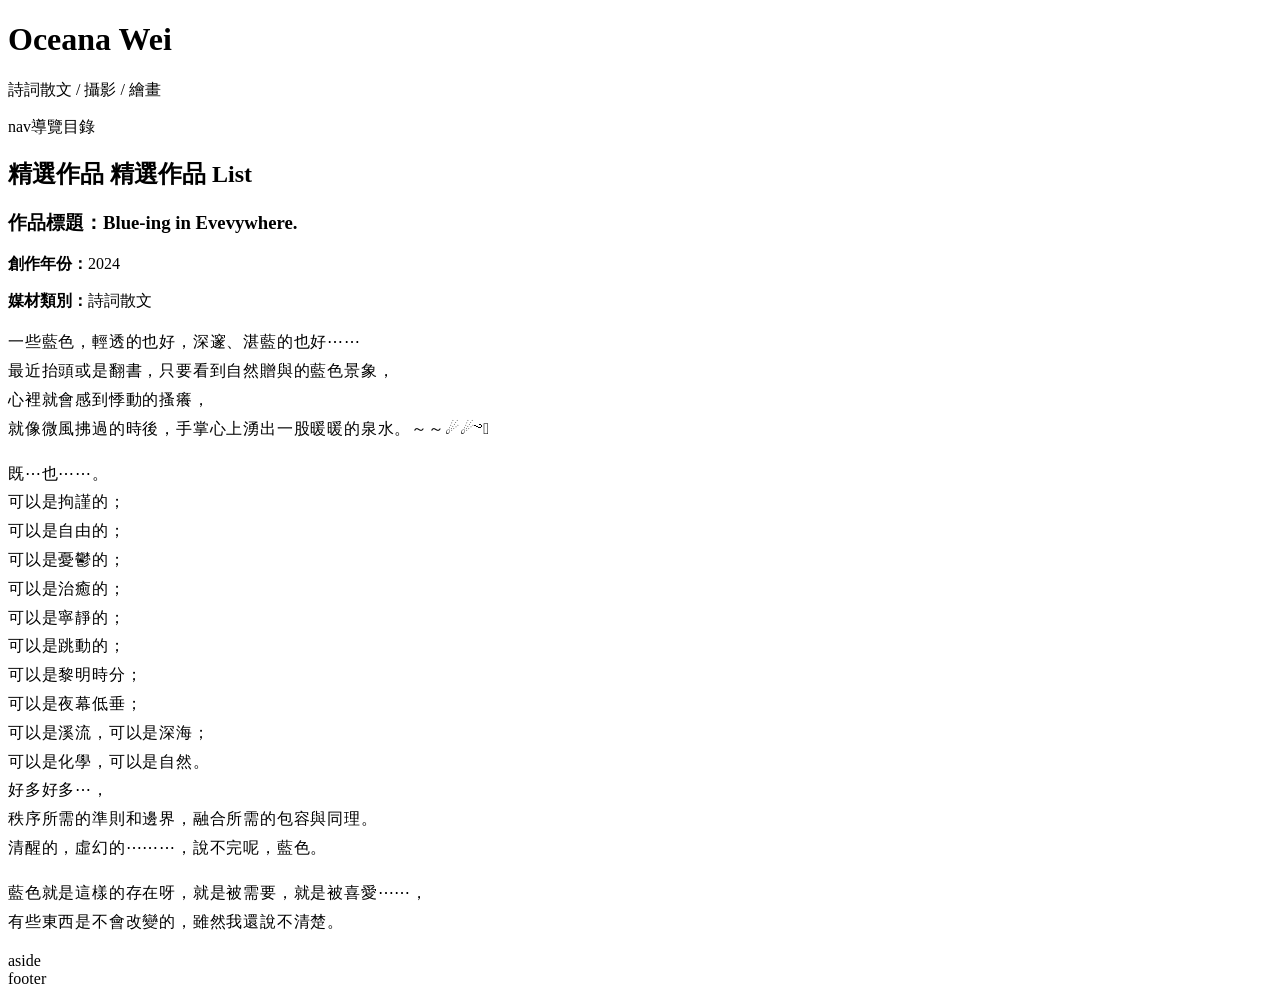
==== index.html @ bcb3adac "Rename index.html.html to index.html" ====
<!DOCTYPE html>

<html lang="zh-Hant-TW">

    <head>
        <meta charset="utf-8">

        <title> drip of light by tick-tock blue </title>
        
        <link rel="stylesheet" href="css/normalize.css">
        <link rel="stylesheet" href="css/style.css">
    </head>


    <body>
        <header class="lkk">
            <h1>Oceana Wei</h1>
            <p> 詩詞散文 / 攝影 / 繪畫 </p>
        </header>
       
        <nav>nav導覽目錄</nav>
      
        <main>
            <section id="spp">
                <h2>精選作品 精選作品 List</h2>
            </section>

            <article>
                <h3>作品標題：Blue-ing in Evevywhere.</h3>
                <p><strong>創作年份：</strong>2024</p>
                <p><strong>媒材類別：</strong>詩詞散文</p>
                <div class="content" style="line-height: 1.8; letter-spacing: 0.05em;">
                    
                    <p>
                        一些藍色，輕透的也好，深邃、湛藍的也好⋯⋯<br>
                        最近抬頭或是翻書，只要看到自然贈與的藍色景象，<br>
                        心裡就會感到悸動的搔癢，<br>
                        就像微風拂過的時後，手掌心上湧出一股暖暖的泉水。～～☄︎☄︎࿓𓂝
                    </p>

                    <p>
                        既⋯也⋯⋯。<br>
                        可以是拘謹的；<br>
                        可以是自由的；<br>
                        可以是憂鬱的；<br>
                        可以是治癒的；<br>
                        可以是寧靜的；<br>
                        可以是跳動的；<br>
                        可以是黎明時分；<br>
                        可以是夜幕低垂；<br>
                        可以是溪流，可以是深海；<br>
                        可以是化學，可以是自然。<br>
                        好多好多⋯，<br>
                        秩序所需的準則和邊界，融合所需的包容與同理。<br>
                        清醒的，虛幻的⋯⋯⋯，說不完呢，藍色。
                    </p>

                    <p>
                        藍色就是這樣的存在呀，就是被需要，就是被喜愛⋯⋯，<br>
                        有些東西是不會改變的，雖然我還說不清楚。
                    </p>
                    
                </div>
            </article>
        </main>
      
        <aside>aside</aside>
  
        <footer class="lkk">footer</footer>

    </body>
</html>
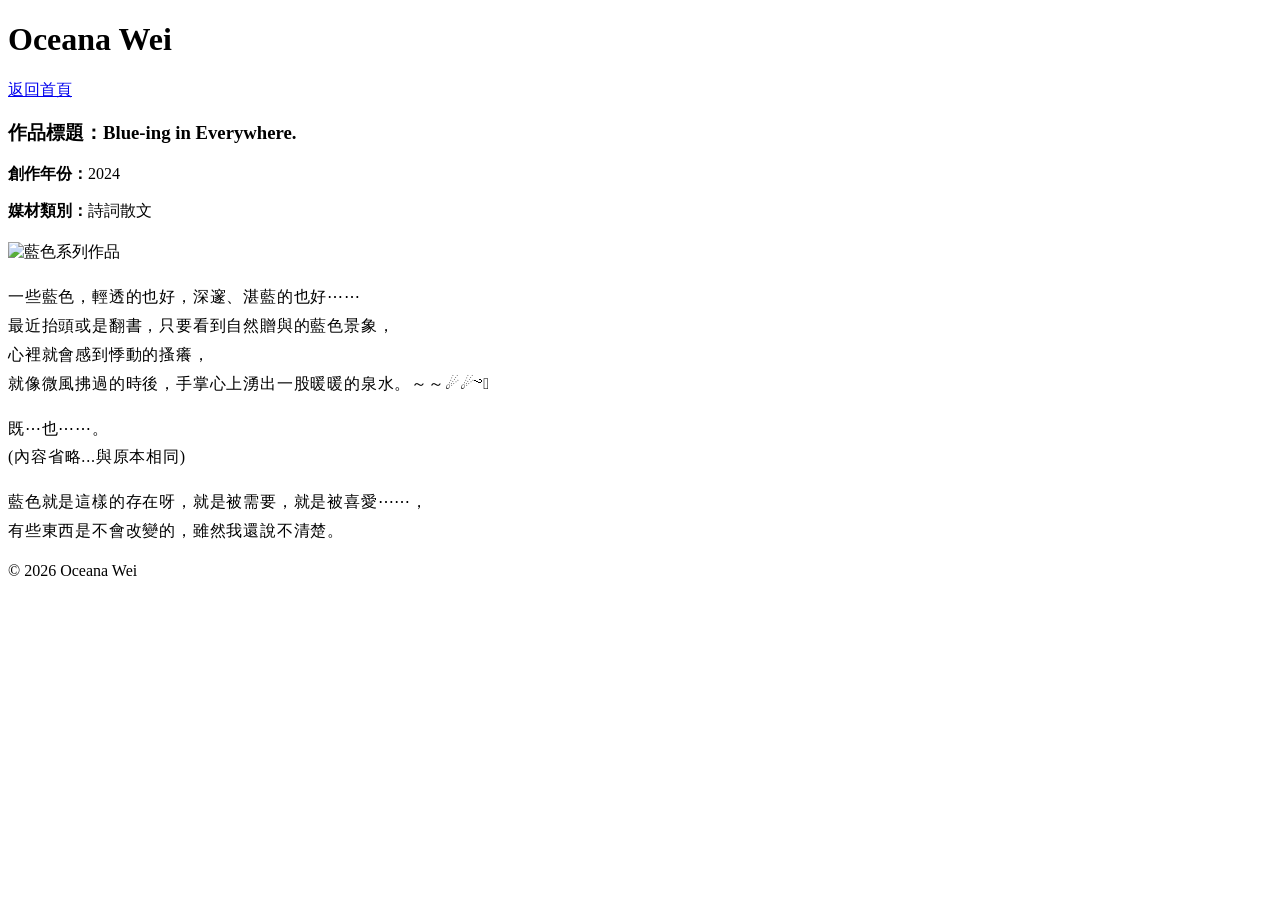
==== commit 8a4e8dfd: "Update index.html" ====
--- a/index.html
+++ b/index.html
@@ -1,72 +1,49 @@
 <!DOCTYPE html>
+<html lang="zh-Hant-TW">
+<head>
+    <meta charset="utf-8">
+    <title>Blue-ing in Everywhere. | Oceana Wei</title>
+    <link rel="stylesheet" href="css/normalize.css">
+    <link rel="stylesheet" href="css/style.css">
+</head>
 
-<html lang="zh-Hant-TW">
+<body>
+    <header class="lkk">
+        <h1>Oceana Wei</h1>
+        <p> <a href="index.html">返回首頁</a> </p>
+    </header>
 
-    <head>
-        <meta charset="utf-8">
+    <main>
+        <article>
+            <h3>作品標題：Blue-ing in Everywhere.</h3>
+            <p><strong>創作年份：</strong>2024</p>
+            <p><strong>媒材類別：</strong>詩詞散文</p>
+            
+            <div class="work-image" style="margin: 20px 0;">
+                <img src="image/your-photo.jpg" alt="藍色系列作品" style="width: 100%; max-width: 600px; height: auto;">
+            </div>
 
-        <title> drip of light by tick-tock blue </title>
-        
-        <link rel="stylesheet" href="css/normalize.css">
-        <link rel="stylesheet" href="css/style.css">
-    </head>
+            <div class="content" style="line-height: 1.8; letter-spacing: 0.05em;">
+                <p>
+                    一些藍色，輕透的也好，深邃、湛藍的也好⋯⋯<br>
+                    最近抬頭或是翻書，只要看到自然贈與的藍色景象，<br>
+                    心裡就會感到悸動的搔癢，<br>
+                    就像微風拂過的時後，手掌心上湧出一股暖暖的泉水。～～☄︎☄︎࿓𓂝
+                </p>
+                <p>
+                    既⋯也⋯⋯。<br>
+                    (內容省略...與原本相同)
+                </p>
+                <p>
+                    藍色就是這樣的存在呀，就是被需要，就是被喜愛⋯⋯，<br>
+                    有些東西是不會改變的，雖然我還說不清楚。
+                </p>
+            </div>
+        </article>
+    </main>
 
-
-    <body>
-        <header class="lkk">
-            <h1>Oceana Wei</h1>
-            <p> 詩詞散文 / 攝影 / 繪畫 </p>
-        </header>
-       
-        <nav>nav導覽目錄</nav>
-      
-        <main>
-            <section id="spp">
-                <h2>精選作品 精選作品 List</h2>
-            </section>
-
-            <article>
-                <h3>作品標題：Blue-ing in Evevywhere.</h3>
-                <p><strong>創作年份：</strong>2024</p>
-                <p><strong>媒材類別：</strong>詩詞散文</p>
-                <div class="content" style="line-height: 1.8; letter-spacing: 0.05em;">
-                    
-                    <p>
-                        一些藍色，輕透的也好，深邃、湛藍的也好⋯⋯<br>
-                        最近抬頭或是翻書，只要看到自然贈與的藍色景象，<br>
-                        心裡就會感到悸動的搔癢，<br>
-                        就像微風拂過的時後，手掌心上湧出一股暖暖的泉水。～～☄︎☄︎࿓𓂝
-                    </p>
-
-                    <p>
-                        既⋯也⋯⋯。<br>
-                        可以是拘謹的；<br>
-                        可以是自由的；<br>
-                        可以是憂鬱的；<br>
-                        可以是治癒的；<br>
-                        可以是寧靜的；<br>
-                        可以是跳動的；<br>
-                        可以是黎明時分；<br>
-                        可以是夜幕低垂；<br>
-                        可以是溪流，可以是深海；<br>
-                        可以是化學，可以是自然。<br>
-                        好多好多⋯，<br>
-                        秩序所需的準則和邊界，融合所需的包容與同理。<br>
-                        清醒的，虛幻的⋯⋯⋯，說不完呢，藍色。
-                    </p>
-
-                    <p>
-                        藍色就是這樣的存在呀，就是被需要，就是被喜愛⋯⋯，<br>
-                        有些東西是不會改變的，雖然我還說不清楚。
-                    </p>
-                    
-                </div>
-            </article>
-        </main>
-      
-        <aside>aside</aside>
-  
-        <footer class="lkk">footer</footer>
-
-    </body>
+    <footer class="lkk">
+        <p>© 2026 Oceana Wei</p>
+    </footer>
+</body>
 </html>
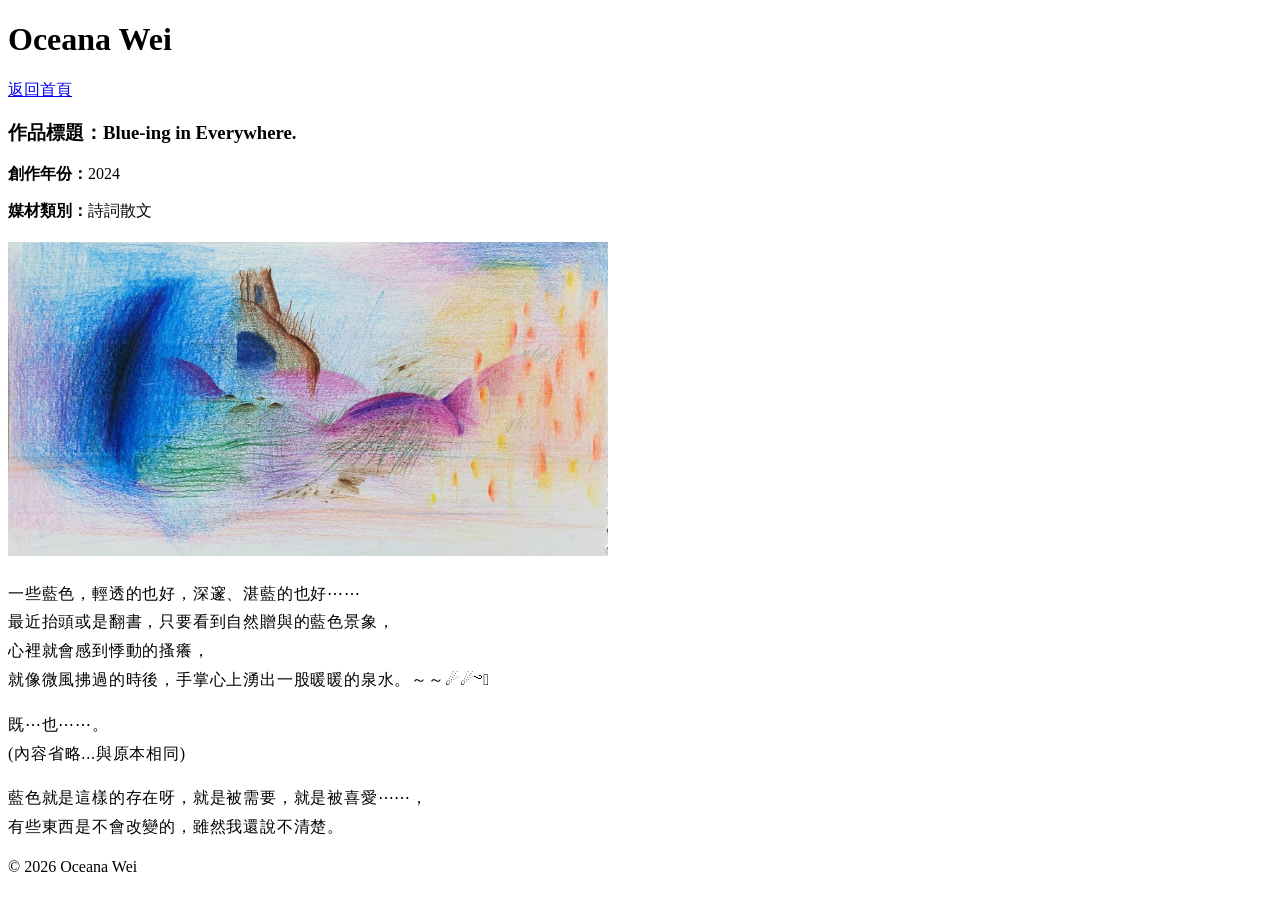
==== commit b3f5f278: "Update index.html" ====
--- a/index.html
+++ b/index.html
@@ -20,7 +20,7 @@
             <p><strong>媒材類別：</strong>詩詞散文</p>
             
             <div class="work-image" style="margin: 20px 0;">
-                <img src="image/your-photo.jpg" alt="藍色系列作品" style="width: 100%; max-width: 600px; height: auto;">
+                <img src="your-photo.jpg" alt="藍色系列作品" style="width: 100%; max-width: 600px; height: auto;">
             </div>
 
             <div class="content" style="line-height: 1.8; letter-spacing: 0.05em;">
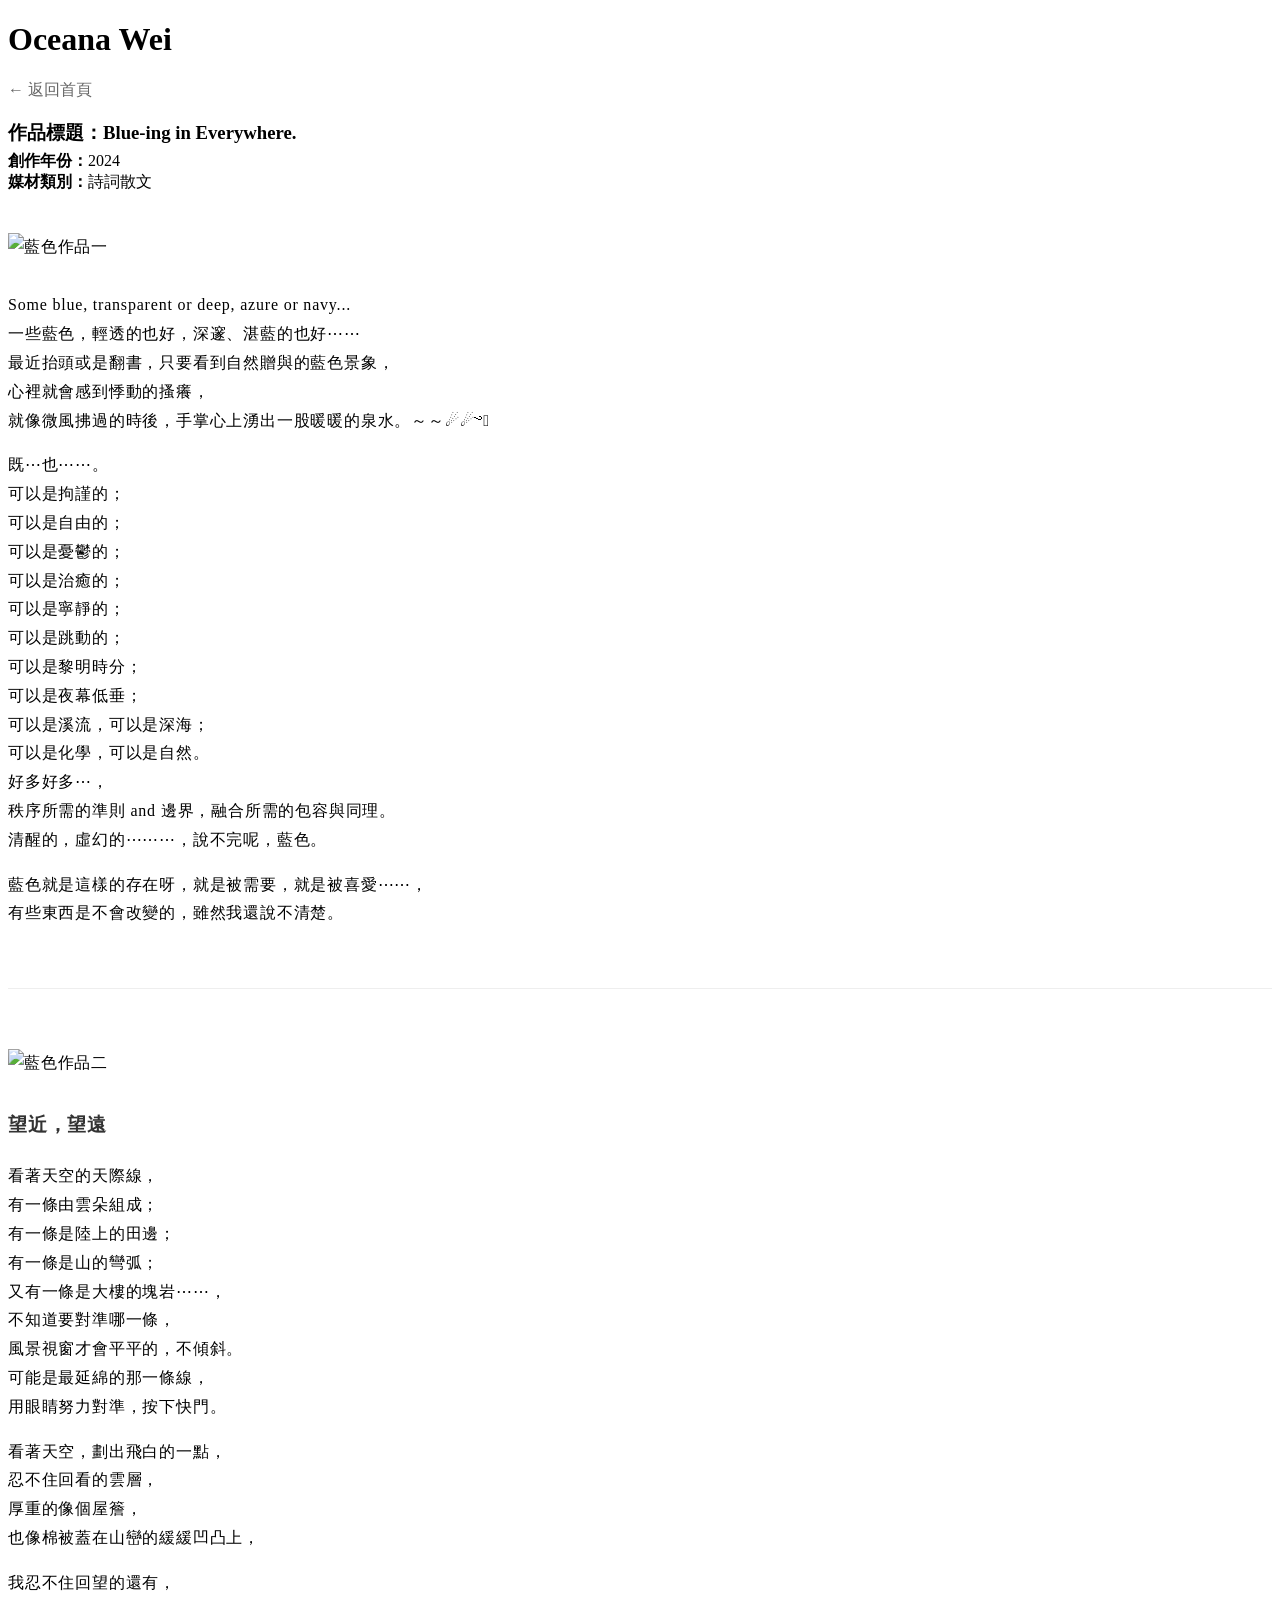
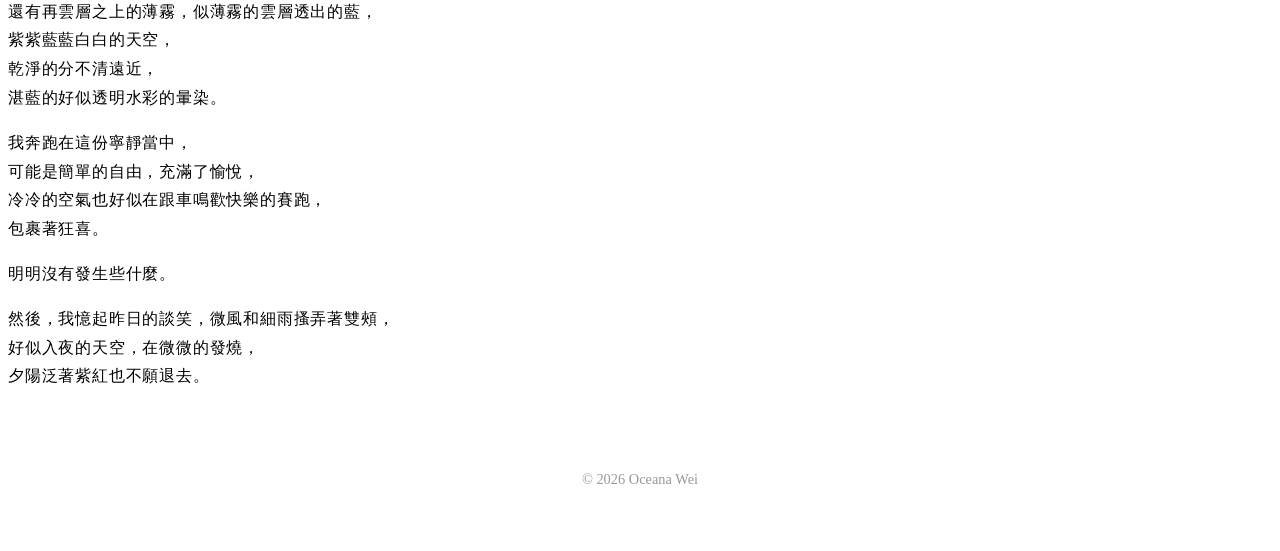
==== commit 17abc06c: "Update index.html" ====
--- a/index.html
+++ b/index.html
@@ -10,40 +10,112 @@
 <body>
     <header class="lkk">
         <h1>Oceana Wei</h1>
-        <p> <a href="index.html">返回首頁</a> </p>
+        <p> <a href="index.html" style="text-decoration: none; color: #666;">← 返回首頁</a> </p>
     </header>
 
     <main>
         <article>
-            <h3>作品標題：Blue-ing in Everywhere.</h3>
-            <p><strong>創作年份：</strong>2024</p>
-            <p><strong>媒材類別：</strong>詩詞散文</p>
+            <section style="margin-bottom: 40px;">
+                <h3 style="margin-bottom: 5px;">作品標題：Blue-ing in Everywhere.</h3>
+                <p style="margin: 0;"><strong>創作年份：</strong>2024</p>
+                <p style="margin: 0;"><strong>媒材類別：</strong>詩詞散文</p>
+            </section>
             
-            <div class="work-image" style="margin: 20px 0;">
-                <img src="your-photo.jpg" alt="藍色系列作品" style="width: 100%; max-width: 600px; height: auto;">
-            </div>
+            <div class="content" style="line-height: 1.8; letter-spacing: 0.05em;">
+                
+                <div class="image-block" style="margin-bottom: 30px;">
+                    <img src="image/photo1.jpg" alt="藍色作品一" style="width: 100%; max-width: 700px; height: auto; display: block; margin-bottom: 20px;">
+                </div>
 
-            <div class="content" style="line-height: 1.8; letter-spacing: 0.05em;">
                 <p>
+                    Some blue, transparent or deep, azure or navy...<br>
                     一些藍色，輕透的也好，深邃、湛藍的也好⋯⋯<br>
                     最近抬頭或是翻書，只要看到自然贈與的藍色景象，<br>
                     心裡就會感到悸動的搔癢，<br>
                     就像微風拂過的時後，手掌心上湧出一股暖暖的泉水。～～☄︎☄︎࿓𓂝
                 </p>
+
                 <p>
                     既⋯也⋯⋯。<br>
-                    (內容省略...與原本相同)
+                    可以是拘謹的；<br>
+                    可以是自由的；<br>
+                    可以是憂鬱的；<br>
+                    可以是治癒的；<br>
+                    可以是寧靜的；<br>
+                    可以是跳動的；<br>
+                    可以是黎明時分；<br>
+                    可以是夜幕低垂；<br>
+                    可以是溪流，可以是深海；<br>
+                    可以是化學，可以是自然。<br>
+                    好多好多⋯，<br>
+                    秩序所需的準則 and 邊界，融合所需的包容與同理。<br>
+                    清醒的，虛幻的⋯⋯⋯，說不完呢，藍色。
                 </p>
+
                 <p>
                     藍色就是這樣的存在呀，就是被需要，就是被喜愛⋯⋯，<br>
                     有些東西是不會改變的，雖然我還說不清楚。
                 </p>
+
+                <hr style="border: 0; border-top: 1px solid #eee; margin: 60px 0;">
+
+                <div class="image-block" style="margin-bottom: 30px;">
+                    <img src="image/photo2.jpg" alt="藍色作品二" style="width: 100%; max-width: 700px; height: auto; display: block; margin-bottom: 20px;">
+                </div>
+
+                <p style="font-weight: bold; font-size: 1.2em; color: #333; margin-bottom: 20px;">望近，望遠</p>
+                
+                <p>
+                    看著天空的天際線，<br>
+                    有一條由雲朵組成；<br>
+                    有一條是陸上的田邊；<br>
+                    有一條是山的彎弧；<br>
+                    又有一條是大樓的塊岩⋯⋯，<br>
+                    不知道要對準哪一條，<br>
+                    風景視窗才會平平的，不傾斜。<br>
+                    可能是最延綿的那一條線，<br>
+                    用眼睛努力對準，按下快門。
+                </p>
+
+                <p>
+                    看著天空，劃出飛白的一點，<br>
+                    忍不住回看的雲層，<br>
+                    厚重的像個屋簷，<br>
+                    也像棉被蓋在山巒的緩緩凹凸上，
+                </p>
+
+                <p>
+                    我忍不住回望的還有，<br>
+                    還有再雲層之上的薄霧，似薄霧的雲層透出的藍，<br>
+                    紫紫藍藍白白的天空，<br>
+                    乾淨的分不清遠近，<br>
+                    湛藍的好似透明水彩的暈染。
+                </p>
+
+                <p>
+                    我奔跑在這份寧靜當中，<br>
+                    可能是簡單的自由，充滿了愉悅，<br>
+                    冷冷的空氣也好似在跟車鳴歡快樂的賽跑，<br>
+                    包裹著狂喜。
+                </p>
+
+                <p>
+                    明明沒有發生些什麼。
+                </p>
+
+                <p>
+                    然後，我憶起昨日的談笑，微風和細雨搔弄著雙頰，<br>
+                    好似入夜的天空，在微微的發燒，<br>
+                    夕陽泛著紫紅也不願退去。
+                </p>
+                
             </div>
         </article>
     </main>
 
-    <footer class="lkk">
+    <footer class="lkk" style="margin-top: 80px; padding-bottom: 40px; text-align: center; color: #999; font-size: 0.9em;">
         <p>© 2026 Oceana Wei</p>
     </footer>
 </body>
 </html>
+
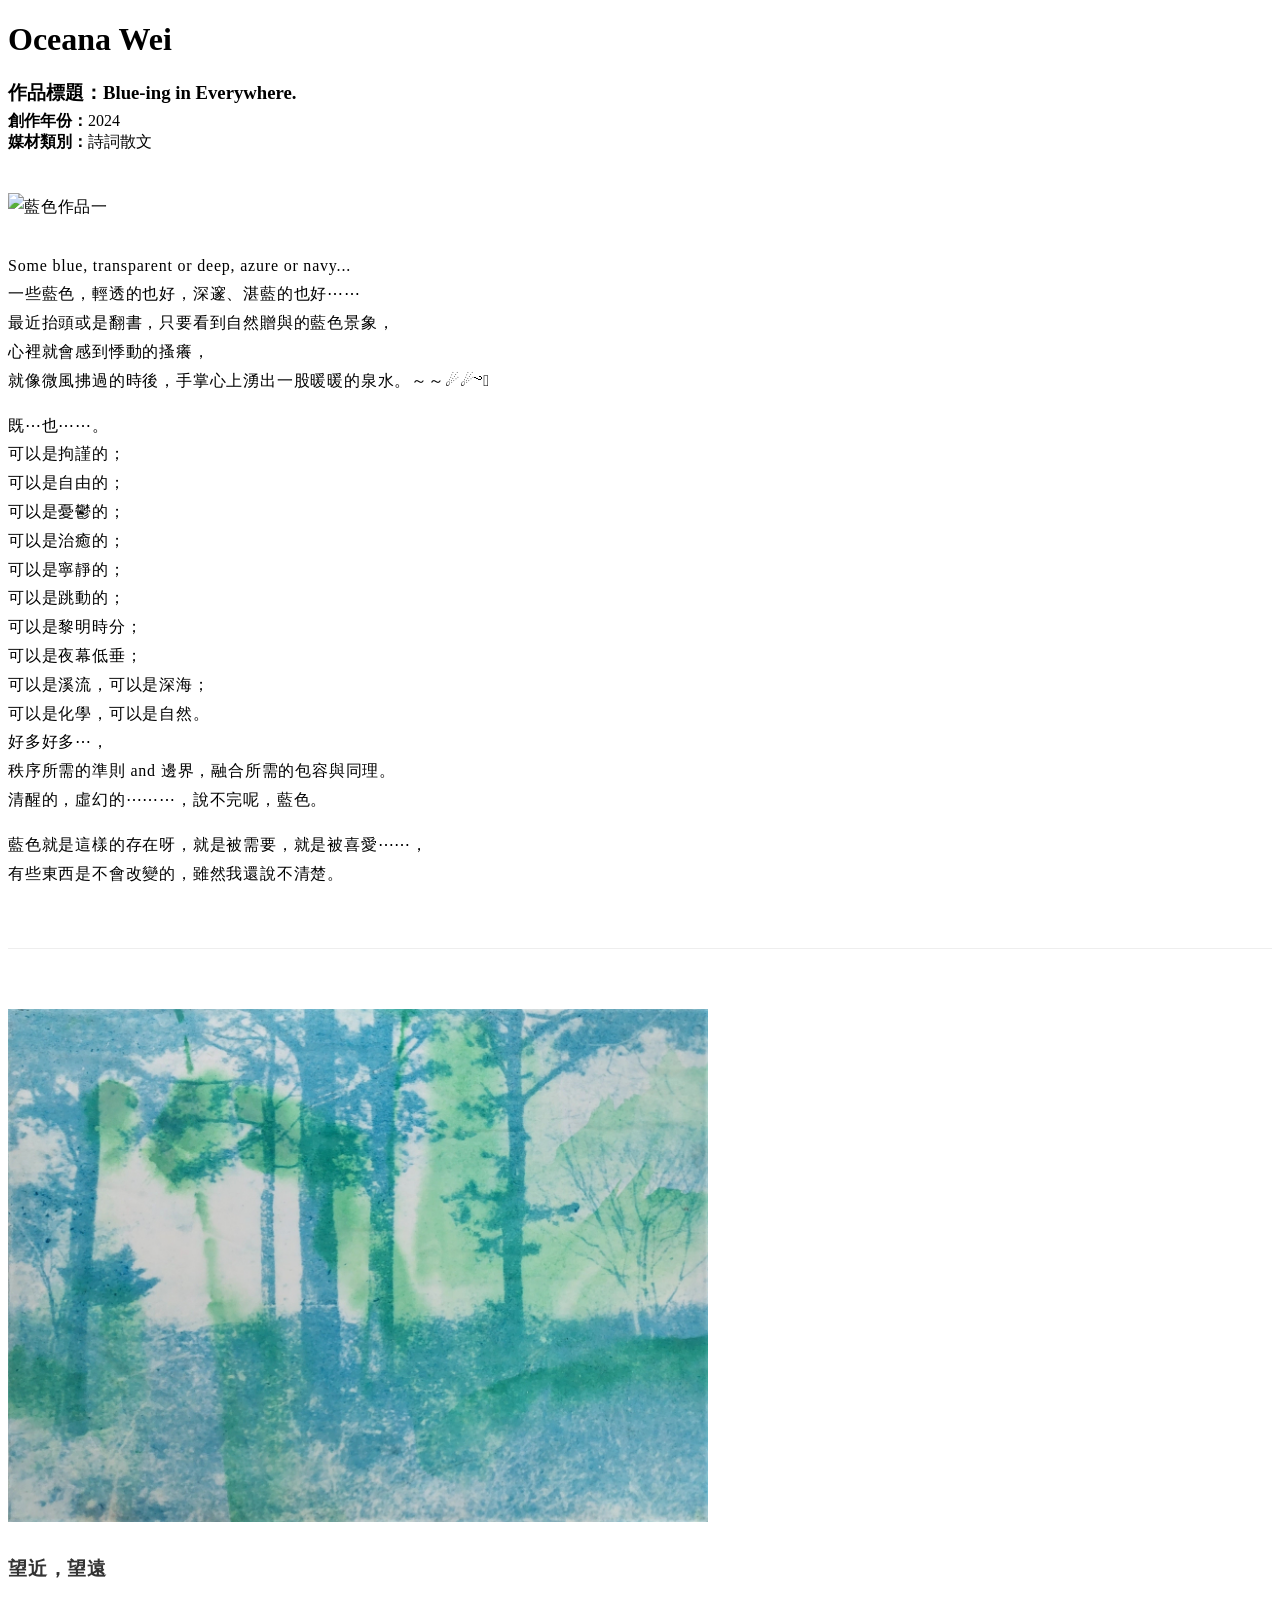
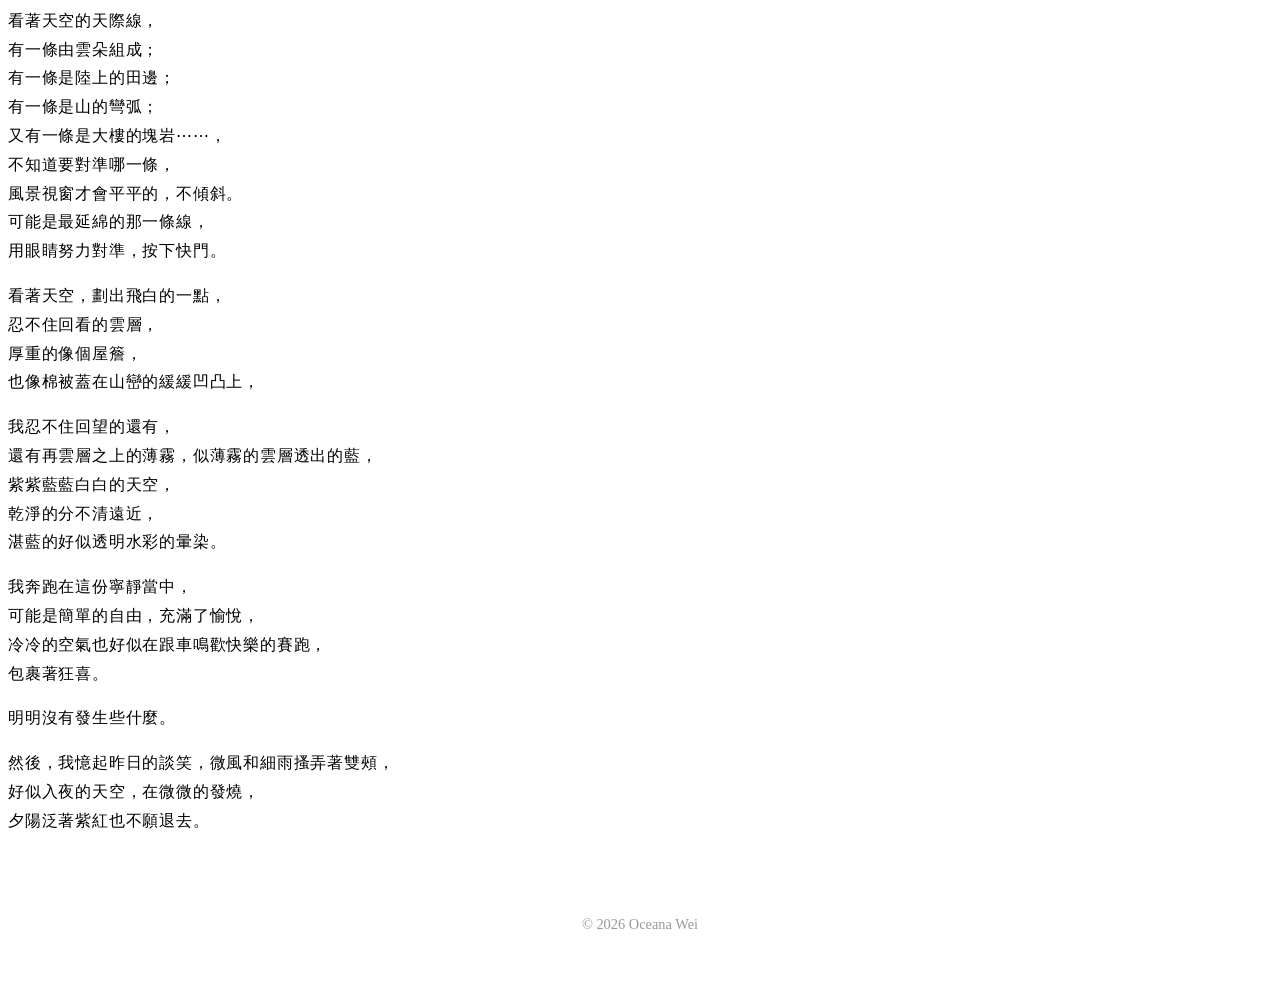
==== commit dcc6acd8: "Update index.html" ====
--- a/index.html
+++ b/index.html
@@ -10,7 +10,7 @@
 <body>
     <header class="lkk">
         <h1>Oceana Wei</h1>
-        <p> <a href="index.html" style="text-decoration: none; color: #666;">← 返回首頁</a> </p>
+        
     </header>
 
     <main>
